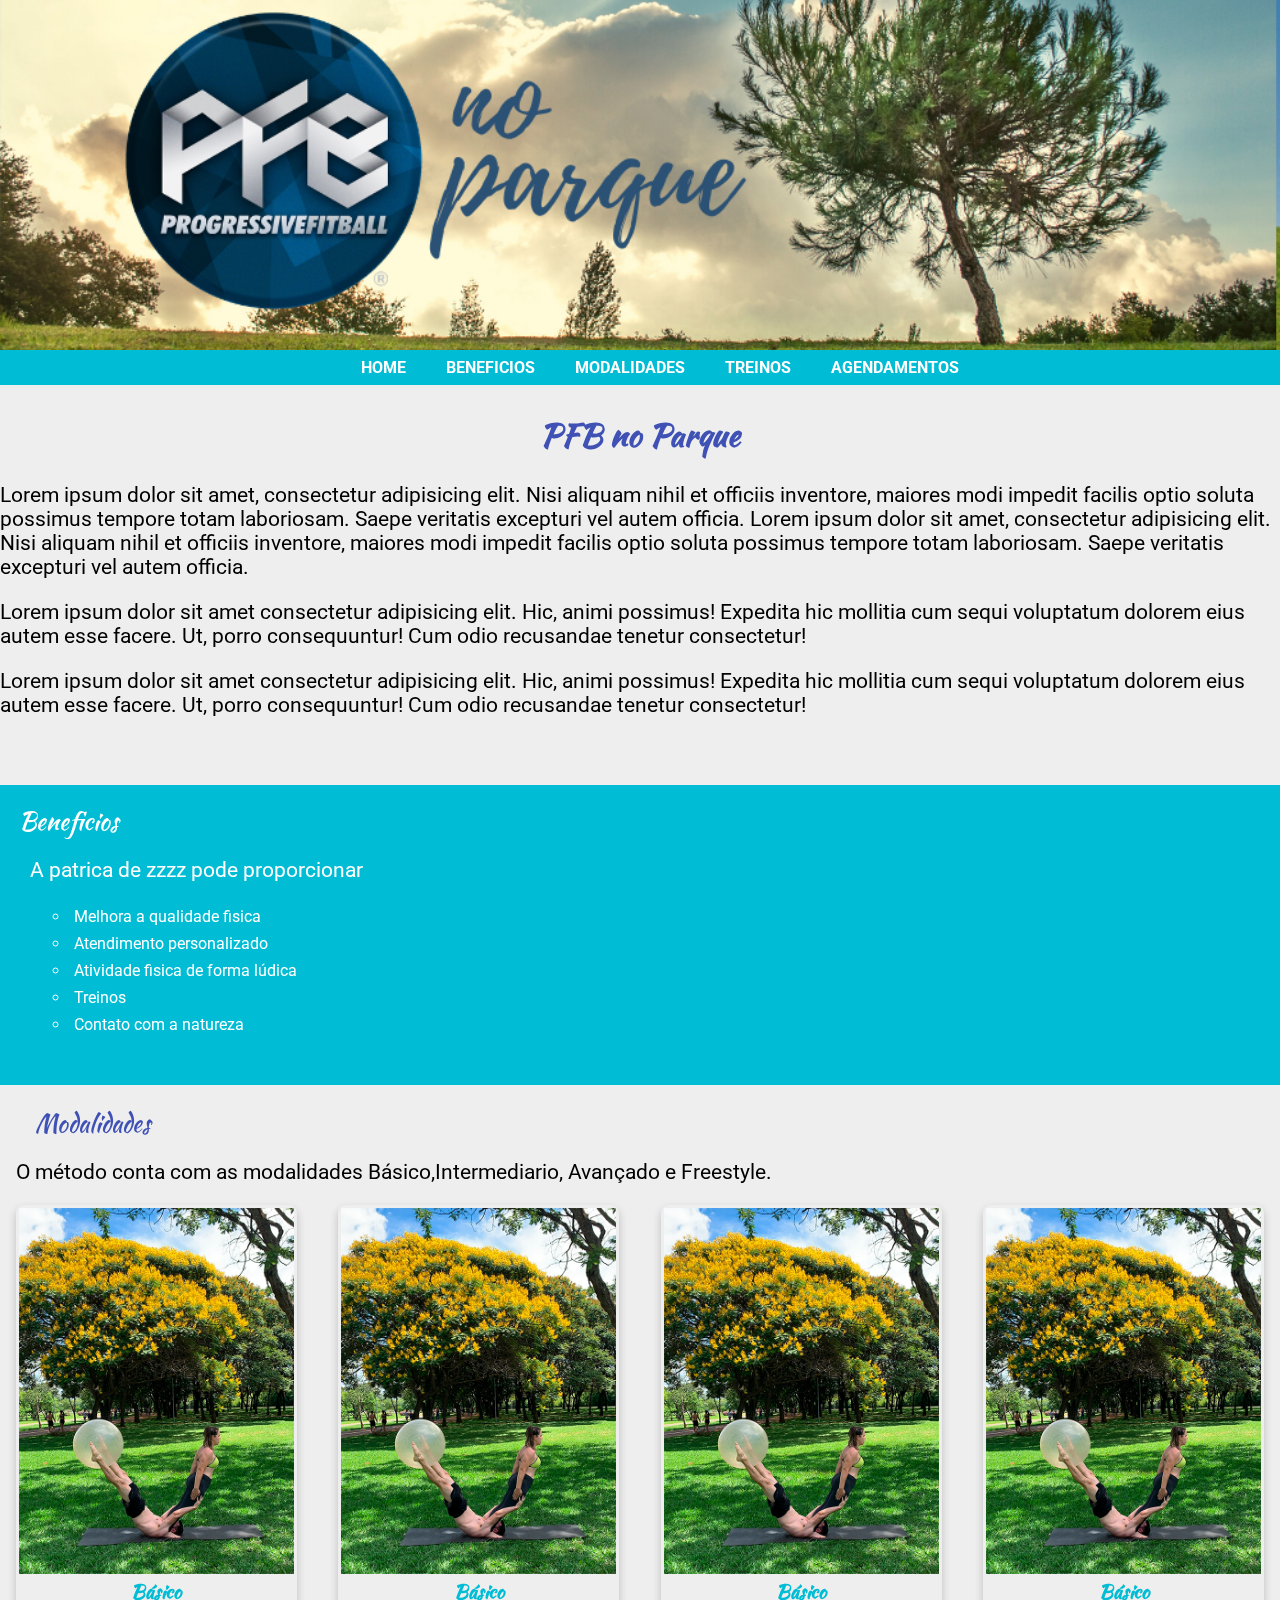
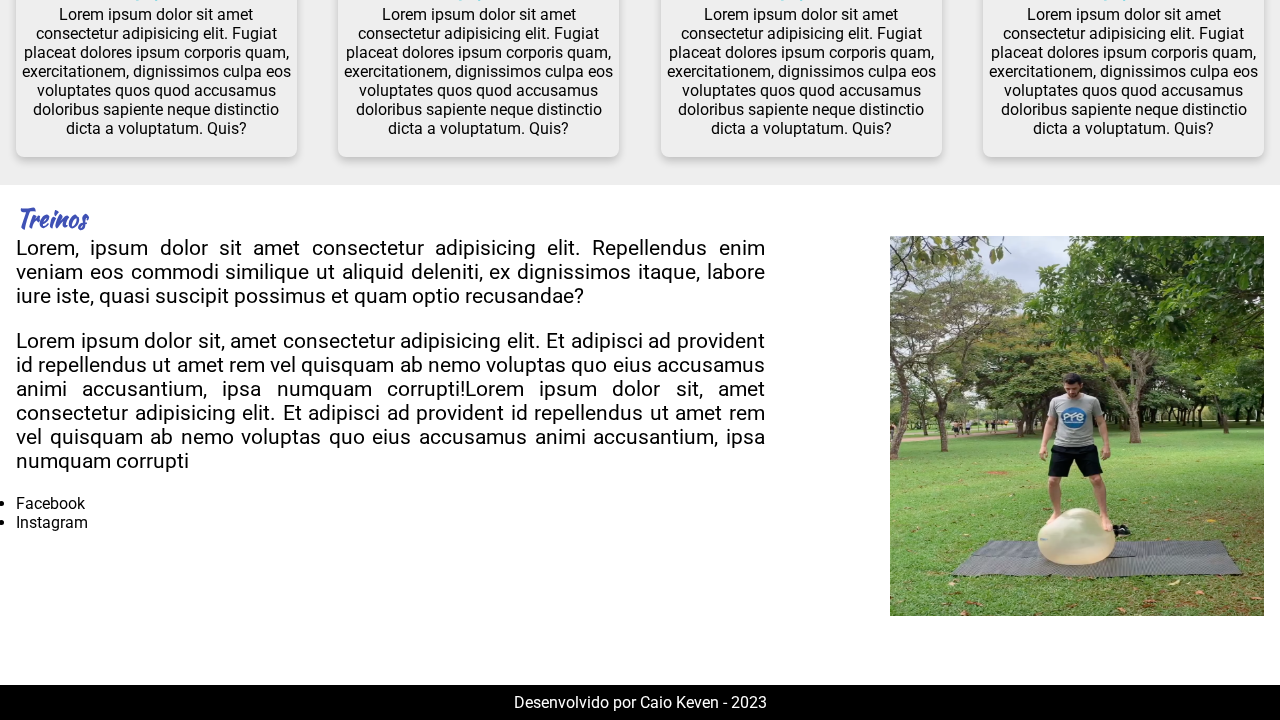
==== Construcaoo_Paginas_para_Internet I/pfb/index.html @ 6ed77e7a "att" ====
<!DOCTYPE html>
<html lang="pt-br">
<head>
    <meta charset="UTF-8">
    <meta name="viewport" content="width=device-width, initial-scale=1.0">
    <title>pfb-no-parque</title>
    <link rel="stylesheet" type="text/css" href="./style.css">
</head>
<body>
    <header class="header" >

    </header>
    <nav class="nav_bar" id="nav">
        <a class="nav_a" href="#header">HOME</a>
        <a class="nav_a" href="#bene">BENEFICIOS</a>
        <a class="nav_a" href="#mod">MODALIDADES</a>
        <a class="nav_a" href="#treino">TREINOS</a>
        <a class="nav_a" href="./agendamentos.html#header">AGENDAMENTOS</a>
    </nav>
    <section class="container" id="header">
        <article class="about">
            <h1 class="title" >
                PFB no Parque
            </h1>
            <p>
                Lorem ipsum dolor sit amet, consectetur adipisicing elit. Nisi aliquam nihil et officiis inventore, maiores modi impedit facilis optio soluta possimus tempore totam laboriosam. Saepe veritatis excepturi vel autem officia.

                Lorem ipsum dolor sit amet, consectetur adipisicing elit. Nisi aliquam nihil et officiis inventore, maiores modi impedit facilis optio soluta possimus tempore totam laboriosam. Saepe veritatis excepturi vel autem officia.
            </p>
            <p>
                Lorem ipsum dolor sit amet consectetur adipisicing elit. Hic, animi possimus! Expedita hic mollitia cum sequi voluptatum dolorem eius autem esse facere. Ut, porro consequuntur! Cum odio recusandae tenetur consectetur!
            </p>
            <p>
                Lorem ipsum dolor sit amet consectetur adipisicing elit. Hic, animi possimus! Expedita hic mollitia cum sequi voluptatum dolorem eius autem esse facere. Ut, porro consequuntur! Cum odio recusandae tenetur consectetur!
            </p>
        </article>
        <article class="beneficios" id="bene">
            <h2 class="title_bene" >
                Beneficios
            </h2>
            <div class="container_bene">
                <p>A patrica de zzzz pode proporcionar</p>
                
                <ul class="list">
                    <li class="list_item">
                        Melhora a qualidade fisica
                    </li>
                    <li class="list_item">
                        Atendimento personalizado
                    </li>
                    <li class="list_item">
                        Atividade fisica de forma lúdica
                    </li>
                    <li class="list_item">
                        Treinos
                    </li>
                    <li class="list_item">
                        Contato com a natureza
                    </li>
                </ul>
            </div>
        </article> 
        <article class="modalidades" id="mod">
            <h2 class="title_bene h22" >
                Modalidades
            </h2>
            <p>O método conta com as modalidades Básico,Intermediario, Avançado e Freestyle.</p>
            <div class="container_cards">
                <div class="card">
                    <img src="./img/calistenia.png" class="img_card" >
                    <div class="card_info">
                        <h3>Básico</h3>
                        <p class="p_card">Lorem ipsum dolor sit amet consectetur adipisicing elit. Fugiat placeat dolores ipsum corporis quam, exercitationem, dignissimos culpa eos voluptates quos quod accusamus doloribus sapiente neque distinctio dicta a voluptatum. Quis?</p>
                    </div>
                </div>
                <div class="card">
                    <img src="./img/calistenia.png" class="img_card" >
                    <div class="card_info">
                        <h3>Básico</h3>
                        <p class="p_card">Lorem ipsum dolor sit amet consectetur adipisicing elit. Fugiat placeat dolores ipsum corporis quam, exercitationem, dignissimos culpa eos voluptates quos quod accusamus doloribus sapiente neque distinctio dicta a voluptatum. Quis?</p>
                    </div>
                </div>
                <div class="card">
                    <img src="./img/calistenia.png" class="img_card" >
                    <div class="card_info">
                        <h3>Básico</h3>
                        <p class="p_card">Lorem ipsum dolor sit amet consectetur adipisicing elit. Fugiat placeat dolores ipsum corporis quam, exercitationem, dignissimos culpa eos voluptates quos quod accusamus doloribus sapiente neque distinctio dicta a voluptatum. Quis?</p>
                    </div>
                </div><div class="card">
                    <img src="./img/calistenia.png" class="img_card" >
                    <div class="card_info">
                        <h3>Básico</h3>
                        <p class="p_card">Lorem ipsum dolor sit amet consectetur adipisicing elit. Fugiat placeat dolores ipsum corporis quam, exercitationem, dignissimos culpa eos voluptates quos quod accusamus doloribus sapiente neque distinctio dicta a voluptatum. Quis?</p>
                    </div>
                </div>
               
            </div>
        </article>
        <article class="treinos" id="treino">
            <h2>Treinos</h2>
            <div class="container_test">
                <div class="container_treino">
                    <p >Lorem, ipsum dolor sit amet consectetur adipisicing elit. Repellendus enim veniam eos commodi similique ut aliquid deleniti, ex dignissimos itaque, labore iure iste, quasi suscipit possimus et quam optio recusandae?</p>
                    <p>Lorem ipsum dolor sit, amet consectetur adipisicing elit. Et adipisci ad provident id repellendus ut amet rem vel quisquam ab nemo voluptas quo eius accusamus animi accusantium, ipsa numquam corrupti!Lorem ipsum dolor sit, amet consectetur adipisicing elit. Et adipisci ad provident id repellendus ut amet rem vel quisquam ab nemo voluptas quo eius accusamus animi accusantium, ipsa numquam corrupti</p>
                    <div class="container_redes">
                        <ul>
                            <li>
                                Facebook
                            </li>
                            <li>
                                Instagram
                            </li>
                        </ul>
                    </div>
                </div>
                <div class="container_img_treino">
                    <img  class="img_card" src="./img/capa-video.png" alt="capa_video">
                </div>
            </div>
        </article>
        <footer class="footer">
            Desenvolvido por Caio Keven - 2023
        </footer>

    </section>
</body>
</html>
---- Construcaoo_Paginas_para_Internet I/pfb/style.css ----
@import url('https://fonts.googleapis.com/css2?family=Roboto:ital,wght@0,100;0,300;0,400;0,500;0,700;0,900;1,100;1,300;1,400;1,500;1,700;1,900&display=swap');
@import url('https://fonts.googleapis.com/css2?family=Kaushan+Script&family=Roboto:ital,wght@0,100;0,300;0,400;0,500;0,700;0,900;1,100;1,300;1,400;1,500;1,700;1,900&display=swap');

*{
    margin: 0;
    padding: 0;
}
body,html{
    font-family: 'Roboto', sans-serif;

}
.header{
    background-image: url('./img/banner-peq.png');
    background-position: center;
    background-size: cover;
    width: 100%;
    height: 350px;
}
.nav_bar{
    display: flex;
    justify-content: center;
    background-color:#00BCD4 ;
    padding: 0.5em;

}
.nav_a{
    text-decoration: none;
    padding-left: 40px;
    color: #FFF;
    font-weight: bolder;
}
.nav_a:hover{
    color: #3F51B5;
}
.about{
    width: 100%;
    height: 400px;
    background-color: #eee;
}
h1,h2{
    color: #3F51B5;
    font-family: 'Kaushan Script', 'cursive';
}
.title{
    font-size: 2rem;
    text-align: center;
    padding: 0.8em;
}
p{
    font-size: 1.3em;
    margin-bottom: 1em;
}
.beneficios{
    background-color:#00BCD4 ;
    width: 100%;
    height: 300px;
    color: #FFF;


}
.title_bene{
    padding: 0.8em;
    color: #FFF;
    font-weight: lighter;
}
.container_bene{
    padding-left: 30px;
}
.list{
    list-style: circle;
    padding-left: 2.5em;
}
.list_item{
    padding: 4px;
}
.modalidades{
    width: 100%;
    height: 700px;
    background-color: #eee;
    overflow: auto;
    padding: 2px 16px;
    box-sizing: border-box;
    clear: both;
}
.h22{
    color:#3F51B5;
}
.container_cards{
    display: flex;
    justify-content: space-between;
}
.card{
    width: 22%;
    height: 100%;
    box-shadow: 0 4px 8px 0 rgba(0,0,0,0.2);
    transition: 0.3s;
    padding: 3px;
    border-radius: 8px;
}
.card:hover {
    box-shadow: 0 8px 16px 0 rgba(0,0,0,0.2);
  }
.img_card{
    width: 100%;
    height: 80%;
}
h3{
    color: #00BCD4;
    text-align: center;
    font-family: 'Kaushan Script';
}
.p_card{
    font-size:1em ;
    text-align: center;
}
.treinos{
    width: 100%;
    height: 500px;
    background-color: #fff;
    overflow: auto;
    padding: 16px;
    box-sizing: border-box;
    overflow: none;
}
.container_treino{
    text-align: justify;
    width: 60%;
}
.container_img_treino{
    width: 30%;
    
}
.container_test{
    display: flex;
    justify-content: space-between;
}
.footer{
    background-color: black;
    color: white;
    padding: 0.5em;
    text-align: center;
}
.container_a{
    width: 100%;
    height: 450px;
    background-color: red;
    display: flexbox;   
    justify-content: center; 
}

.tes{
    display: flex;
    flex-direction: column;
    justify-content: center;
    align-items: center;}
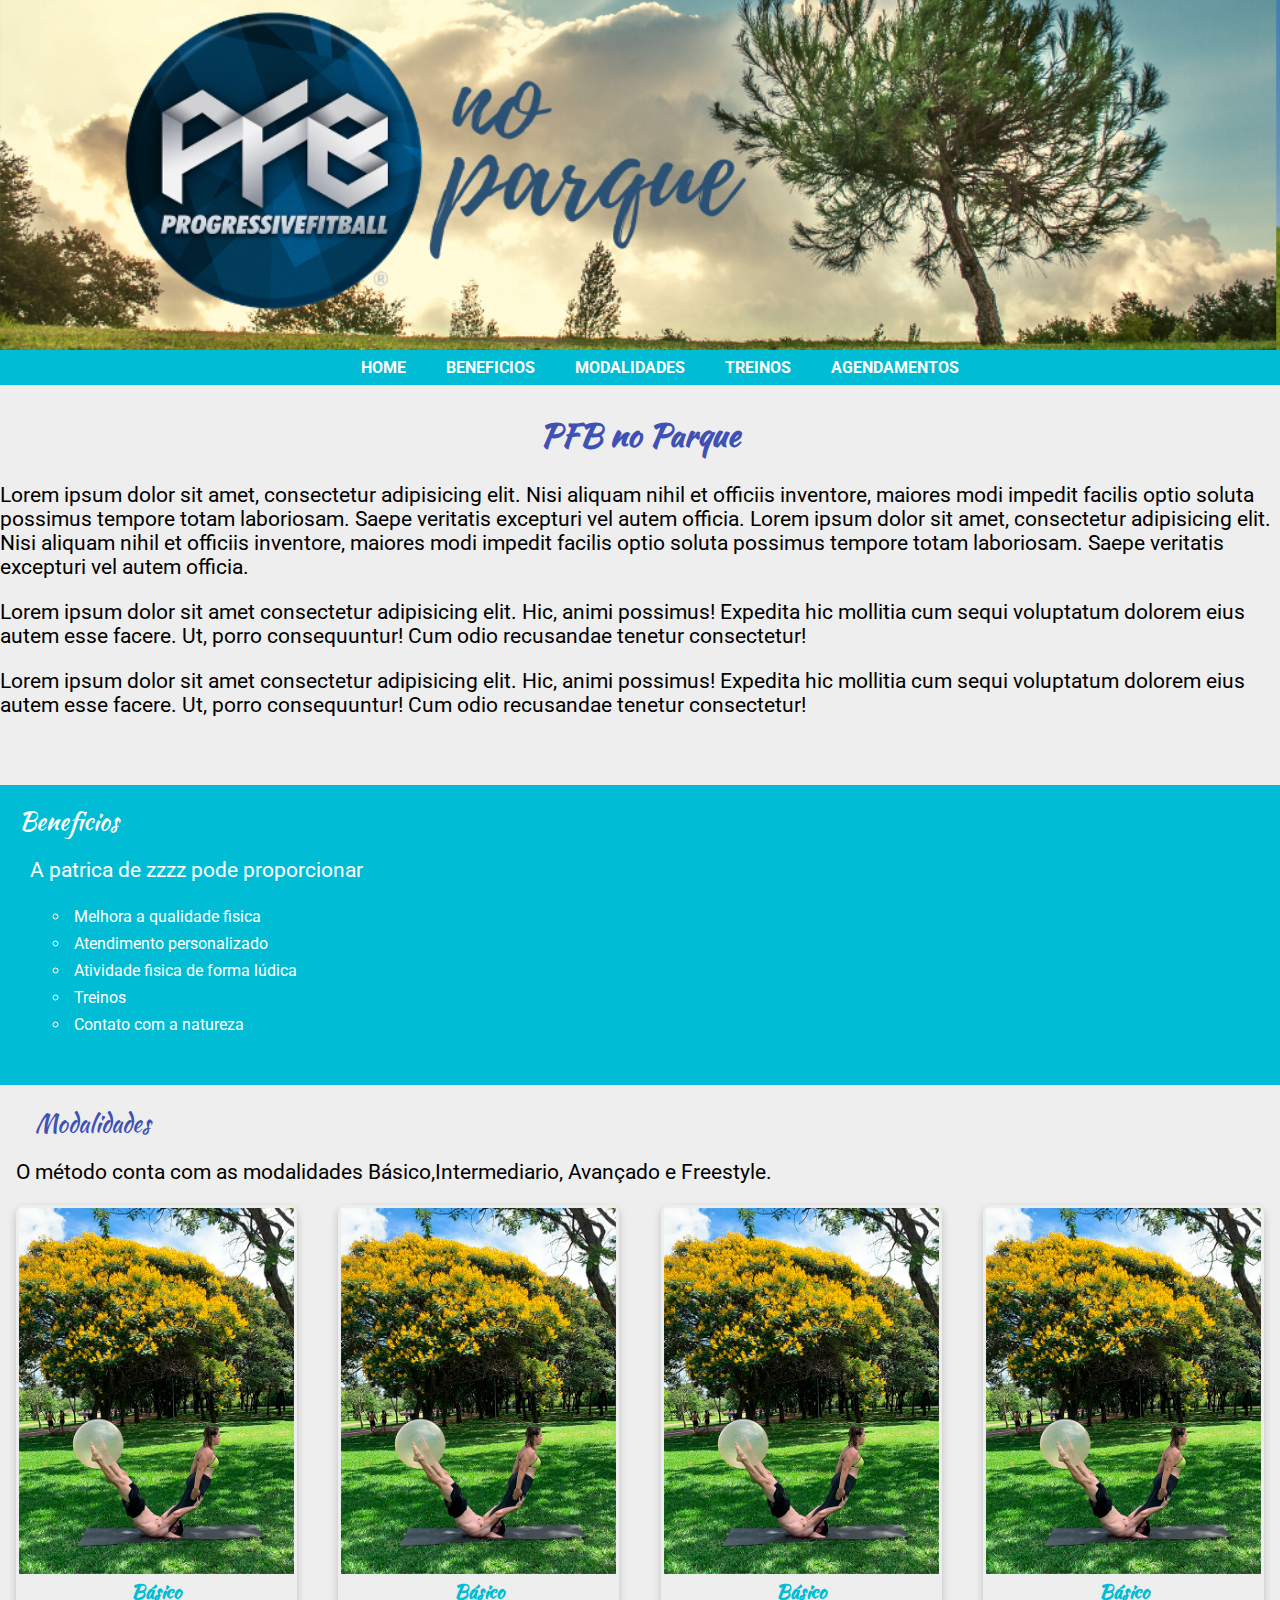
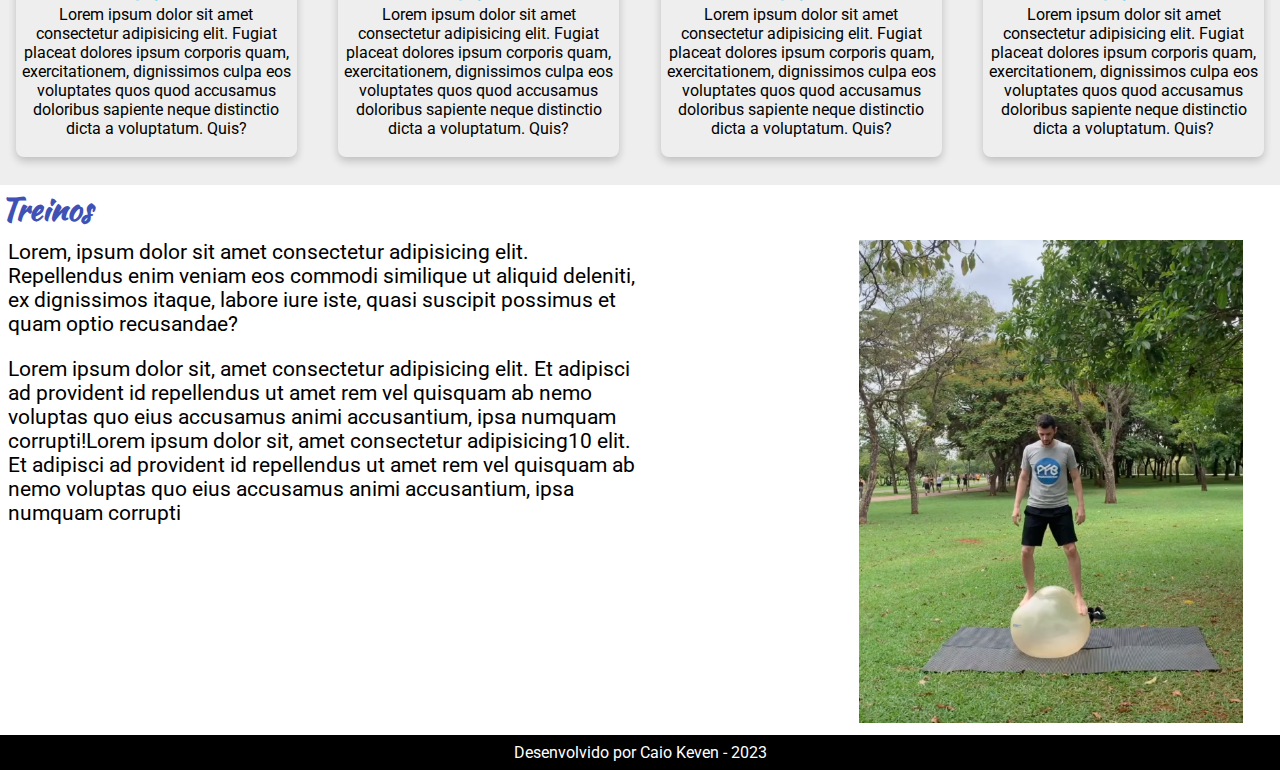
==== commit b3b62f75: "att" ====
--- a/Construcaoo_Paginas_para_Internet I/pfb/index.html
+++ b/Construcaoo_Paginas_para_Internet I/pfb/index.html
@@ -96,28 +96,16 @@
                
             </div>
         </article>
+        <h1>Treinos</h1>
         <article class="treinos" id="treino">
-            <h2>Treinos</h2>
-            <div class="container_test">
-                <div class="container_treino">
-                    <p >Lorem, ipsum dolor sit amet consectetur adipisicing elit. Repellendus enim veniam eos commodi similique ut aliquid deleniti, ex dignissimos itaque, labore iure iste, quasi suscipit possimus et quam optio recusandae?</p>
-                    <p>Lorem ipsum dolor sit, amet consectetur adipisicing elit. Et adipisci ad provident id repellendus ut amet rem vel quisquam ab nemo voluptas quo eius accusamus animi accusantium, ipsa numquam corrupti!Lorem ipsum dolor sit, amet consectetur adipisicing elit. Et adipisci ad provident id repellendus ut amet rem vel quisquam ab nemo voluptas quo eius accusamus animi accusantium, ipsa numquam corrupti</p>
-                    <div class="container_redes">
-                        <ul>
-                            <li>
-                                Facebook
-                            </li>
-                            <li>
-                                Instagram
-                            </li>
-                        </ul>
-                    </div>
-                </div>
-                <div class="container_img_treino">
-                    <img  class="img_card" src="./img/capa-video.png" alt="capa_video">
-                </div>
+            <div class="treinos_txt" >
+                <p>Lorem, ipsum dolor sit amet consectetur adipisicing elit. Repellendus enim veniam eos commodi similique ut aliquid deleniti, ex dignissimos itaque, labore iure iste, quasi suscipit possimus et quam optio recusandae?</p>
+                <p>Lorem ipsum dolor sit, amet consectetur adipisicing elit. Et adipisci ad provident id repellendus ut amet rem vel quisquam ab nemo voluptas quo eius accusamus animi accusantium, ipsa numquam corrupti!Lorem ipsum dolor sit, amet consectetur adipisicing10 elit. Et adipisci ad provident id repellendus ut amet rem vel quisquam ab nemo voluptas quo eius accusamus animi accusantium, ipsa numquam corrupti</p>
             </div>
-        </article>
+            <div class="treino_img" >
+                <img class="treinos_img" src="./img/capa-video.png" alt="capa-video">
+            </div>
+            </article>
         <footer class="footer">
             Desenvolvido por Caio Keven - 2023
         </footer>
--- a/Construcaoo_Paginas_para_Internet I/pfb/style.css
+++ b/Construcaoo_Paginas_para_Internet I/pfb/style.css
@@ -113,26 +113,26 @@
     font-size:1em ;
     text-align: center;
 }
+
 .treinos{
     width: 100%;
-    height: 500px;
-    background-color: #fff;
-    overflow: auto;
-    padding: 16px;
-    box-sizing: border-box;
-    overflow: none;
+    display: flex;
+    padding: 8px;
+    justify-content: space-between;
+    margin: 0px;
 }
-.container_treino{
-    text-align: justify;
-    width: 60%;
-}
-.container_img_treino{
-    width: 30%;
+.treinos_txt{
+    width: 49%;
     
 }
-.container_test{
-    display: flex;
-    justify-content: space-between;
+.treino_img{
+    width: 30%;
+    padding:0px 45px;
+    height:
+}
+.treinos_img{
+    width: 100%;
+    
 }
 .footer{
     background-color: black;
@@ -140,16 +140,3 @@
     padding: 0.5em;
     text-align: center;
 }
-.container_a{
-    width: 100%;
-    height: 450px;
-    background-color: red;
-    display: flexbox;   
-    justify-content: center; 
-}
-
-.tes{
-    display: flex;
-    flex-direction: column;
-    justify-content: center;
-    align-items: center;}